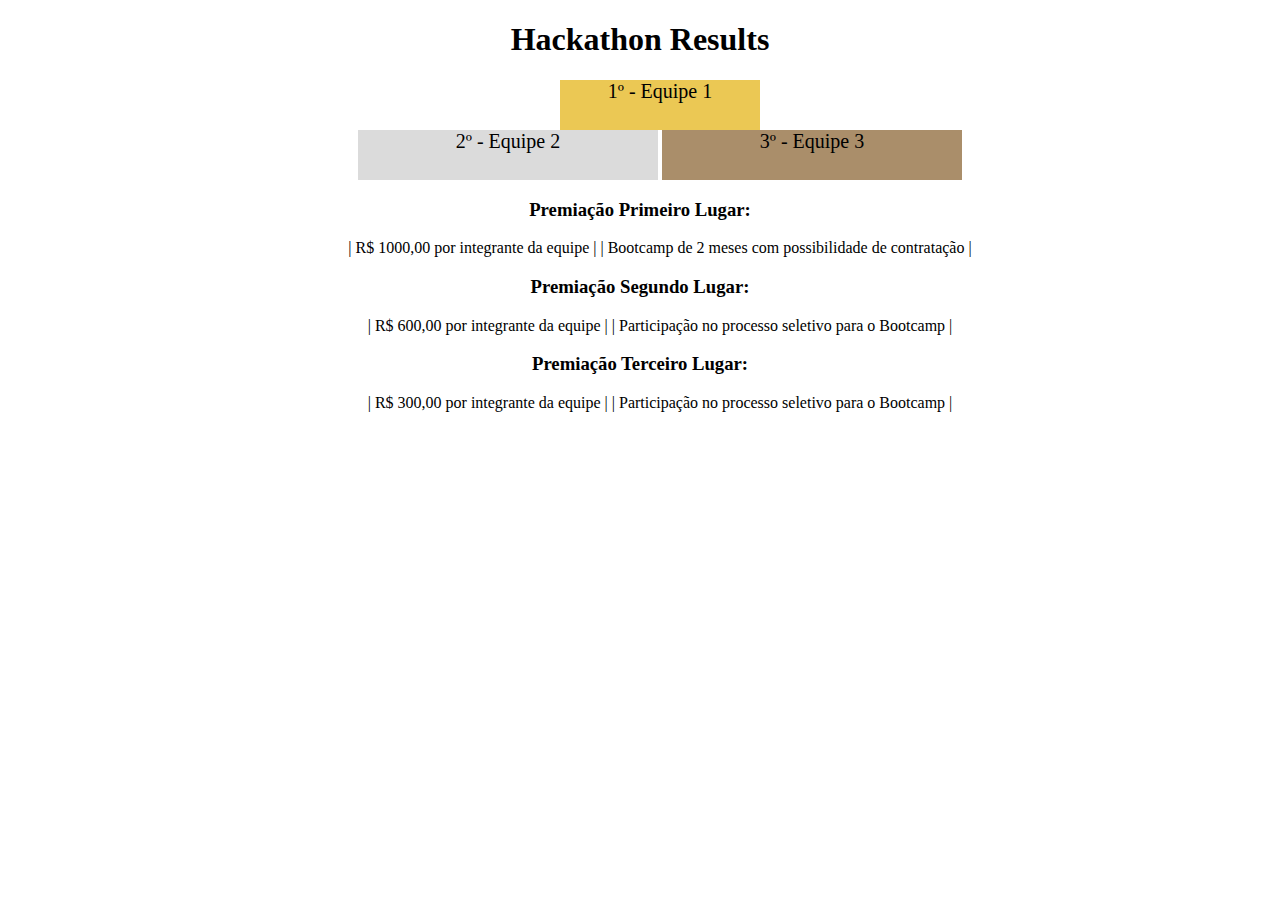
==== fundamentos/secao-03-introducao-a-html-e-css/dia04-htmlsemantico/index.html @ d2791a57 "Exercicio feito" ====
<!DOCTYPE html>
<html lang="pt">
  <head>
    <meta charset="UTF-8">
    <meta name="viewport" content="width=device-width, initial-scale=1.0">
    <title>Ranking</title>
    <link rel="stylesheet" href="style.css">
  </head>
  <body>
    <header>
      <h1>Hackathon Results</h1>
    </header>
    <section>
      <ul>
        <li class="first">1º - Equipe 1</li>
        <div class="center">
        <li class="second">2º - Equipe 2</li>
        <li class="third">3º - Equipe 3</li>
        </div>
        </ul>
    </section>
    <section class="center">
      <h3>Premiação Primeiro Lugar:</h3>
      <ul>
        <li>| R$ 1000,00 por integrante da equipe |</li>
        <li>| Bootcamp de 2 meses com possibilidade de contratação |</li>
      </ul>
      <h3>Premiação Segundo Lugar:</h3>
      <ul>
        <li>| R$ 600,00 por integrante da equipe |</li>
        <li>| Participação no processo seletivo para o Bootcamp |</li>
      </ul>
      <h3>Premiação Terceiro Lugar:</h3>
      <ul>
        <li>| R$ 300,00 por integrante da equipe |</li>
        <li>| Participação no processo seletivo para o Bootcamp |</li>
      </ul>
    </section>
    
  </body>
</html>
---- fundamentos/secao-03-introducao-a-html-e-css/dia04-htmlsemantico/style.css ----
h1 {
        text-align: center;
      }

      .first {
        background-color: rgb(235, 200, 84);
        font-size: 20px;
        height: 50px;
        text-align: center;
        width: 200px;
        display: block;
        margin: auto;
    
      }

      .second {
        background-color: rgb(219, 219, 219);
        font-size: 20px;
        height: 50px;
        text-align: center;
        width: 300px;
        display: inline-block;
      }

      .third {
        background-color: rgb(170, 142, 106);
        font-size: 20px;
        height: 50px;
        text-align: center;
        width: 300px;
        display: inline-block;
      }
   .center{
    text-align: center;
   }
 li{
    display: inline-block;
 }
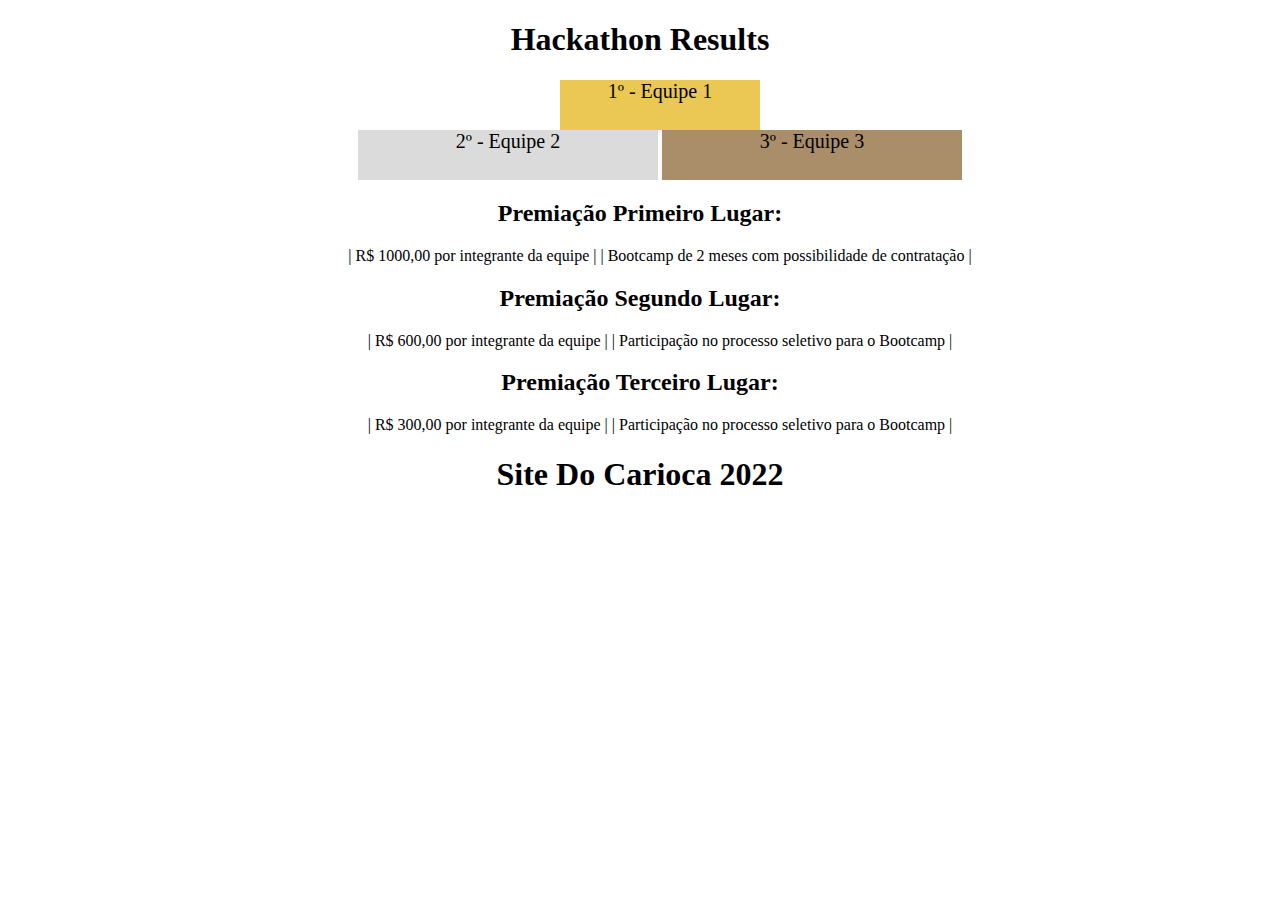
==== commit e7b644e3: "conviteemily" ====
--- a/fundamentos/secao-03-introducao-a-html-e-css/dia04-htmlsemantico/index.html
+++ b/fundamentos/secao-03-introducao-a-html-e-css/dia04-htmlsemantico/index.html
@@ -20,22 +20,24 @@
         </ul>
     </section>
     <section class="center">
-      <h3>Premiação Primeiro Lugar:</h3>
+      <h2>Premiação Primeiro Lugar:</h2>
       <ul>
         <li>| R$ 1000,00 por integrante da equipe |</li>
         <li>| Bootcamp de 2 meses com possibilidade de contratação |</li>
       </ul>
-      <h3>Premiação Segundo Lugar:</h3>
+      <h2>Premiação Segundo Lugar:</h2>
       <ul>
         <li>| R$ 600,00 por integrante da equipe |</li>
         <li>| Participação no processo seletivo para o Bootcamp |</li>
       </ul>
-      <h3>Premiação Terceiro Lugar:</h3>
+      <h2>Premiação Terceiro Lugar:</h2>
       <ul>
         <li>| R$ 300,00 por integrante da equipe |</li>
         <li>| Participação no processo seletivo para o Bootcamp |</li>
       </ul>
     </section>
-    
+    <footer>
+        <h1>Site Do Carioca 2022</h1>
+    </footer>
   </body>
 </html>